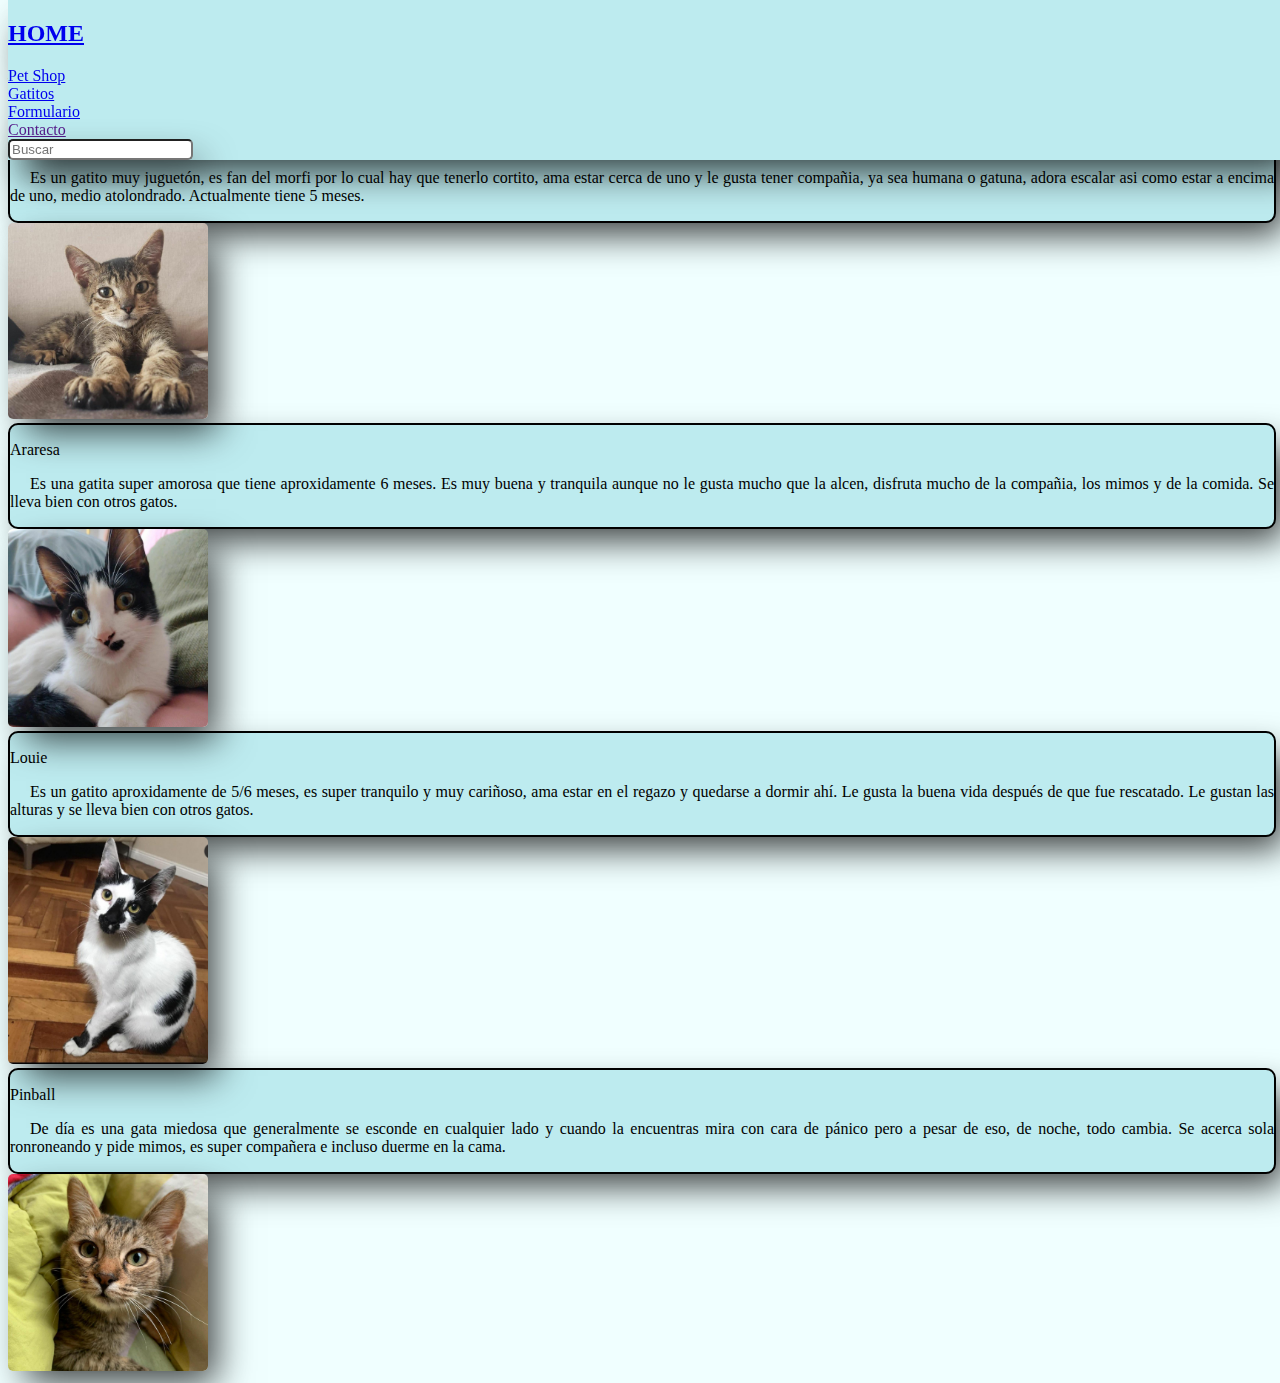
==== Proyecto/gatitos.html @ 26e6baad "Pre entrega" ====
<!DOCTYPE html>
<html>
    <head>
        <link rel="stylesheet" href="./styles/estilos.css">
        <link href="https://cdn.jsdelivr.net/npm/bootstrap@5.2.0-beta1/dist/css/bootstrap.min.css" rel="stylesheet" integrity="sha384-0evHe/X+R7YkIZDRvuzKMRqM+OrBnVFBL6DOitfPri4tjfHxaWutUpFmBp4vmVor" crossorigin="anonymous">
        <title>
            Gatitos en adopción
        </title>
    </head>

    <body>

        <div id="div-topbar" class="topbar p-2">
            <div class="row align-items-center justify-content-between">
                <div class="col-1">
                    <h2 class="col"> <a href="./Home.html" class="nav-link">HOME</a> </h2>  
                </div>
                <div class="col-6">
                    <div class="row no-gutters text-center">
                        <div class="col"> <a href="./petShop.html" class="nav-link">Pet Shop</a>   </div>
                        <div class="col"> <a href="./gatitos.html" class="nav-link">Gatitos</a> </div>
                        <div class="col"> <a href="./formulario_adopcion.html" class="nav-link">Formulario</a> </div> 
                        <div class="col"> <a href="" class="nav-link">Contacto</a> </div>
                        <div class="col"> <input class="borderTopbarandImg" type="text" placeholder="Buscar"> </div>   
                    </div>
                </div>
            </div>
        </div>

        <div class="p-5">
            <h4 class="text-center colorengatitos BorderTextgatitos p-2 mt-5">
                Gatitos en adopción
            </h4>
            <p class="justify-content-center fw-bold text-center mt-3">
                Adoptar conlleva un acto de amor y responsabilidad, por lo cual se recomienda antes de adoptar
                pensar en los pro y los contra de ello, ya que es una decisión de por vida. A continuación se mostraran los gatitos en adopción y
                su respectiva información de ellos. Actualmente hay 4 que buscan hogar. Si estas interesado en alguno podés llenar el formulario
                de adopción!
            </p>
        </div>    
        <div class="row mb-5 justify-content-center">
            <div class="col-3" >  
                <div class="BorderTextgatitos colorengatitos">
                    <p class="fw-bold text-center"> Chipá </p>
                    <p class="indent20 justifiedtext p-2"> 
                        Es un gatito muy juguetón, es fan del morfi por lo cual hay que tenerlo cortito, ama estar cerca de uno y le gusta
                        tener compañia, ya sea humana o gatuna, adora escalar asi como estar a encima de uno, medio atolondrado. Actualmente tiene 5 meses.
                    </p>
                </div>       
            </div>
            <div class="col-auto mt-4">
                <img class="borderTopbarandImg" width="200px" src="./imagenesFormulario/CHIPA.jpeg" alt="CHIPA">
            </div>
            <div class="col-3">
                <div class="BorderTextgatitos colorengatitos">
                    <p class="fw-bold text-center"> Araresa</p> 
                    <p class="indent20 justifiedtext p-2">
                        Es una gatita super amorosa que tiene aproxidamente 6 meses. Es muy buena y tranquila aunque no le gusta mucho que la alcen,
                        disfruta mucho de la compañia, los mimos y de la comida. Se lleva bien con otros gatos.
                    </p>
                </div>
            </div>
            <div class="col-auto mt-4">
                <img class="borderTopbarandImg" width="200px" src="./imagenesFormulario/ARARESA.jpeg" alt="ARARESA">
            </div>
        </div>
            
        <div class="row mb-5 justify-content-center">
            <div class="col-3">
                <div class="BorderTextgatitos colorengatitos">
                    <p class="fw-bold text-center"> Louie </p>
                    <p class="indent20 justifiedtext p-2">   
                        Es un gatito aproxidamente de 5/6 meses, es super tranquilo y muy cariñoso, ama estar en el regazo y quedarse a dormir ahí. Le gusta la buena vida 
                        después de que fue rescatado. Le gustan las alturas y se lleva bien con otros gatos.
                    </p>
                </div>
            </div>
            <div class="col-auto mt-3">
                <img class="borderTopbarandImg" width="200px"   src="./imagenesFormulario/LOUIE.jpeg" alt="LOUIE">   
            </div>
            <div class="col-3">
                <div class="BorderTextgatitos colorengatitos">
                    <p class="fw-bold text-center"> Pinball </p>
                    <p class="indent20 justifiedtext p-2">
                        De día es una gata miedosa que generalmente se esconde en cualquier lado y cuando la encuentras mira con cara de pánico pero a pesar de eso,
                        de noche, todo cambia. Se acerca sola ronroneando y pide mimos, es super compañera e incluso duerme en la cama.
                    </p>
                </div>
            </div>
            <div class="col-auto mt-4">
                <img class="borderTopbarandImg" width="200px" src="./imagenesFormulario/PINBALL.jpeg" alt="PINBALL">
            </div>
        </div>    
    </body>
</html>
---- Proyecto/styles/estilos.css ----
body {
    background-color: azure !important;
}

#div-topbar{
    background-color: #bdebef; 
    box-shadow: 13px 17px 35px -5px rgba(0,0,0,0.75);
    font-weight:500;
    width: 100%;
    position: fixed;
    top: 0;
}


#div-inicial-formulario {
    text-align: justify;
    background-color: #bdebef;
    box-shadow: 13px 17px 35px -5px rgba(0,0,0,0.75);
    border: 2px solid black;
    border-radius: 10px;
    margin-top: 100px;
}

.BorderTextgatitos{
    border: 2px solid black;
    border-radius: 10px;
    box-shadow: 13px 17px 35px -5px rgba(0,0,0,0.75);
    width: 100%;
    height: 100%;
}


a {
    transition: transform .2s !important;
}

a:hover {
    transform: scale(1.2);
}

img {transition: transform .2s;
}

img:hover {
    transform: scale(1.08);
}

.indent20{
    text-indent: 20px;
}


.fontweighthome {
    font-weight: 500;
}

.colorengatitos {
    background-color: #bdebef;
}

.justifiedtext {
    text-align: justify;
}


.borderTopbarandImg{
    border-radius: 5px;
    box-shadow: 13px 17px 35px -5px rgba(0,0,0,0.75); 
}
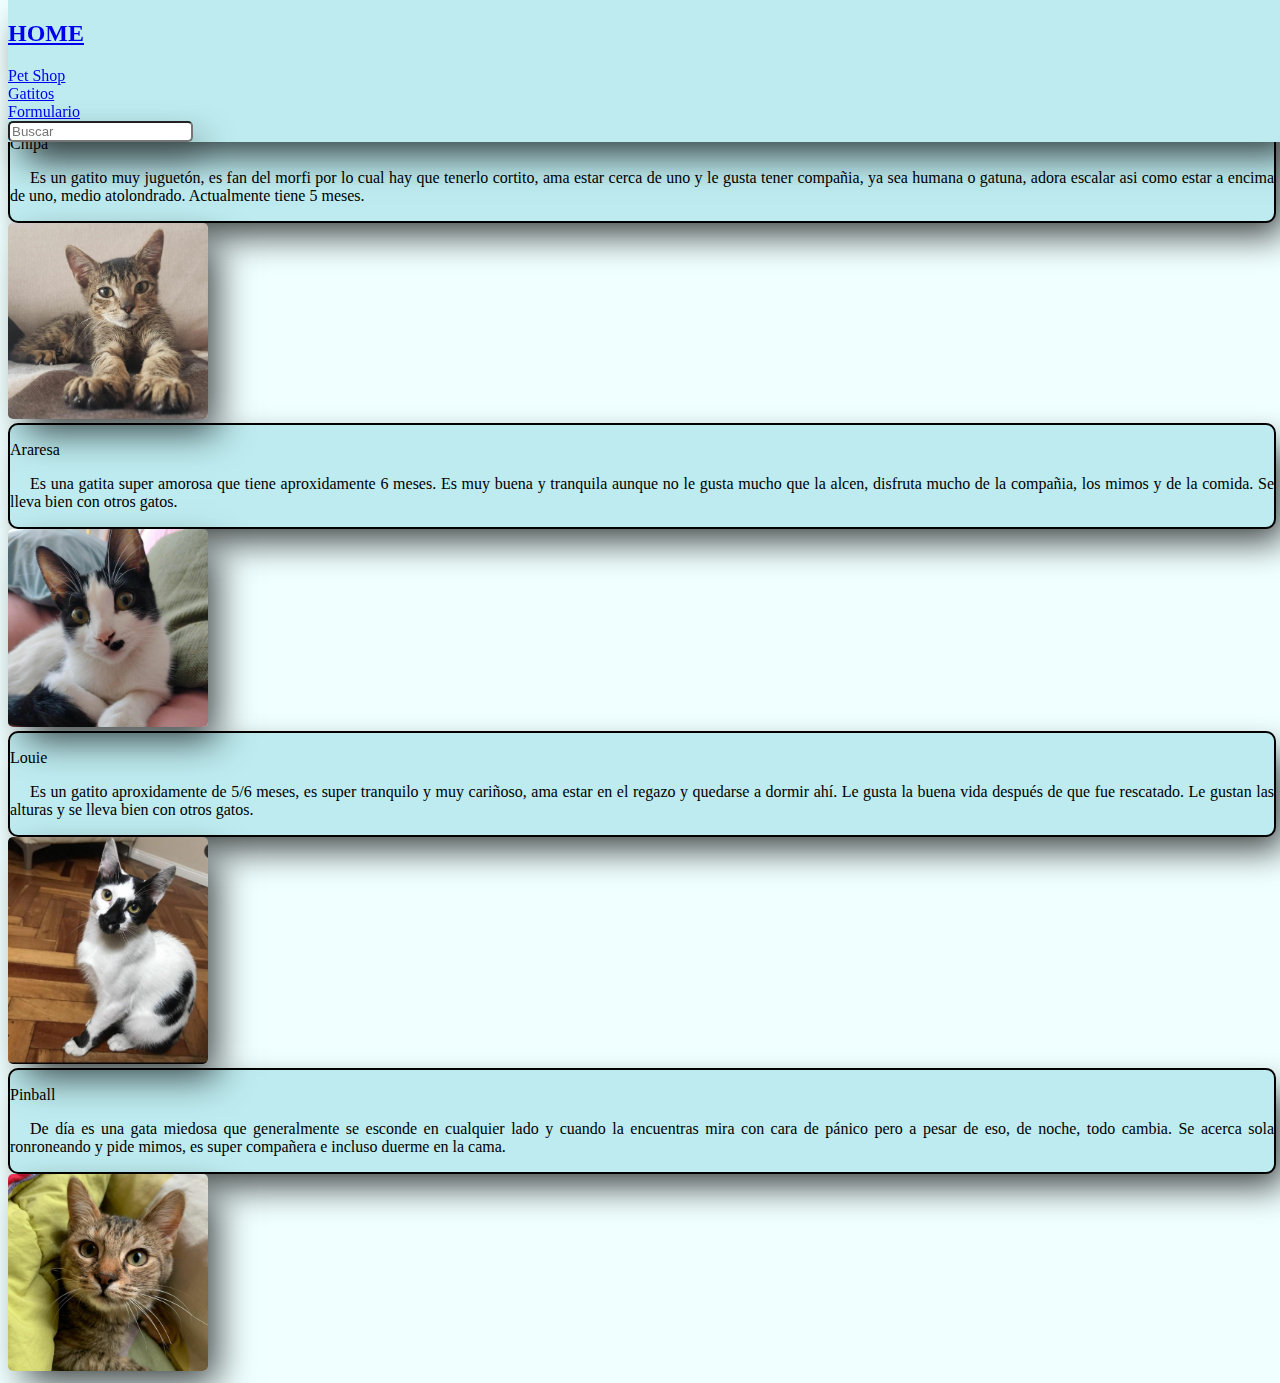
==== commit 387d28c2: "correcion del carrito" ====
--- a/Proyecto/gatitos.html
+++ b/Proyecto/gatitos.html
@@ -20,7 +20,6 @@
                         <div class="col"> <a href="./petShop.html" class="nav-link">Pet Shop</a>   </div>
                         <div class="col"> <a href="./gatitos.html" class="nav-link">Gatitos</a> </div>
                         <div class="col"> <a href="./formulario_adopcion.html" class="nav-link">Formulario</a> </div> 
-                        <div class="col"> <a href="" class="nav-link">Contacto</a> </div>
                         <div class="col"> <input class="borderTopbarandImg" type="text" placeholder="Buscar"> </div>   
                     </div>
                 </div>
@@ -90,6 +89,6 @@
             <div class="col-auto mt-4">
                 <img class="borderTopbarandImg" width="200px" src="./imagenesFormulario/PINBALL.jpeg" alt="PINBALL">
             </div>
-        </div>    
+        </div>  
     </body>
 </html>--- a/Proyecto/styles/estilos.css
+++ b/Proyecto/styles/estilos.css
@@ -58,6 +58,10 @@
     background-color: #bdebef;
 }
 
+.colorEnPetShop {
+    background-color: #ffff;
+}
+
 .justifiedtext {
     text-align: justify;
 }
@@ -68,10 +72,15 @@
     box-shadow: 13px 17px 35px -5px rgba(0,0,0,0.75); 
 }
 
+#productosList {
+    padding: 3rem;
+    display: grid;
+    grid-template-columns: repeat(3, minmax(10rem, 1fr));
+    gap: 2em;
+}
 
 
 
 
 
 
-
